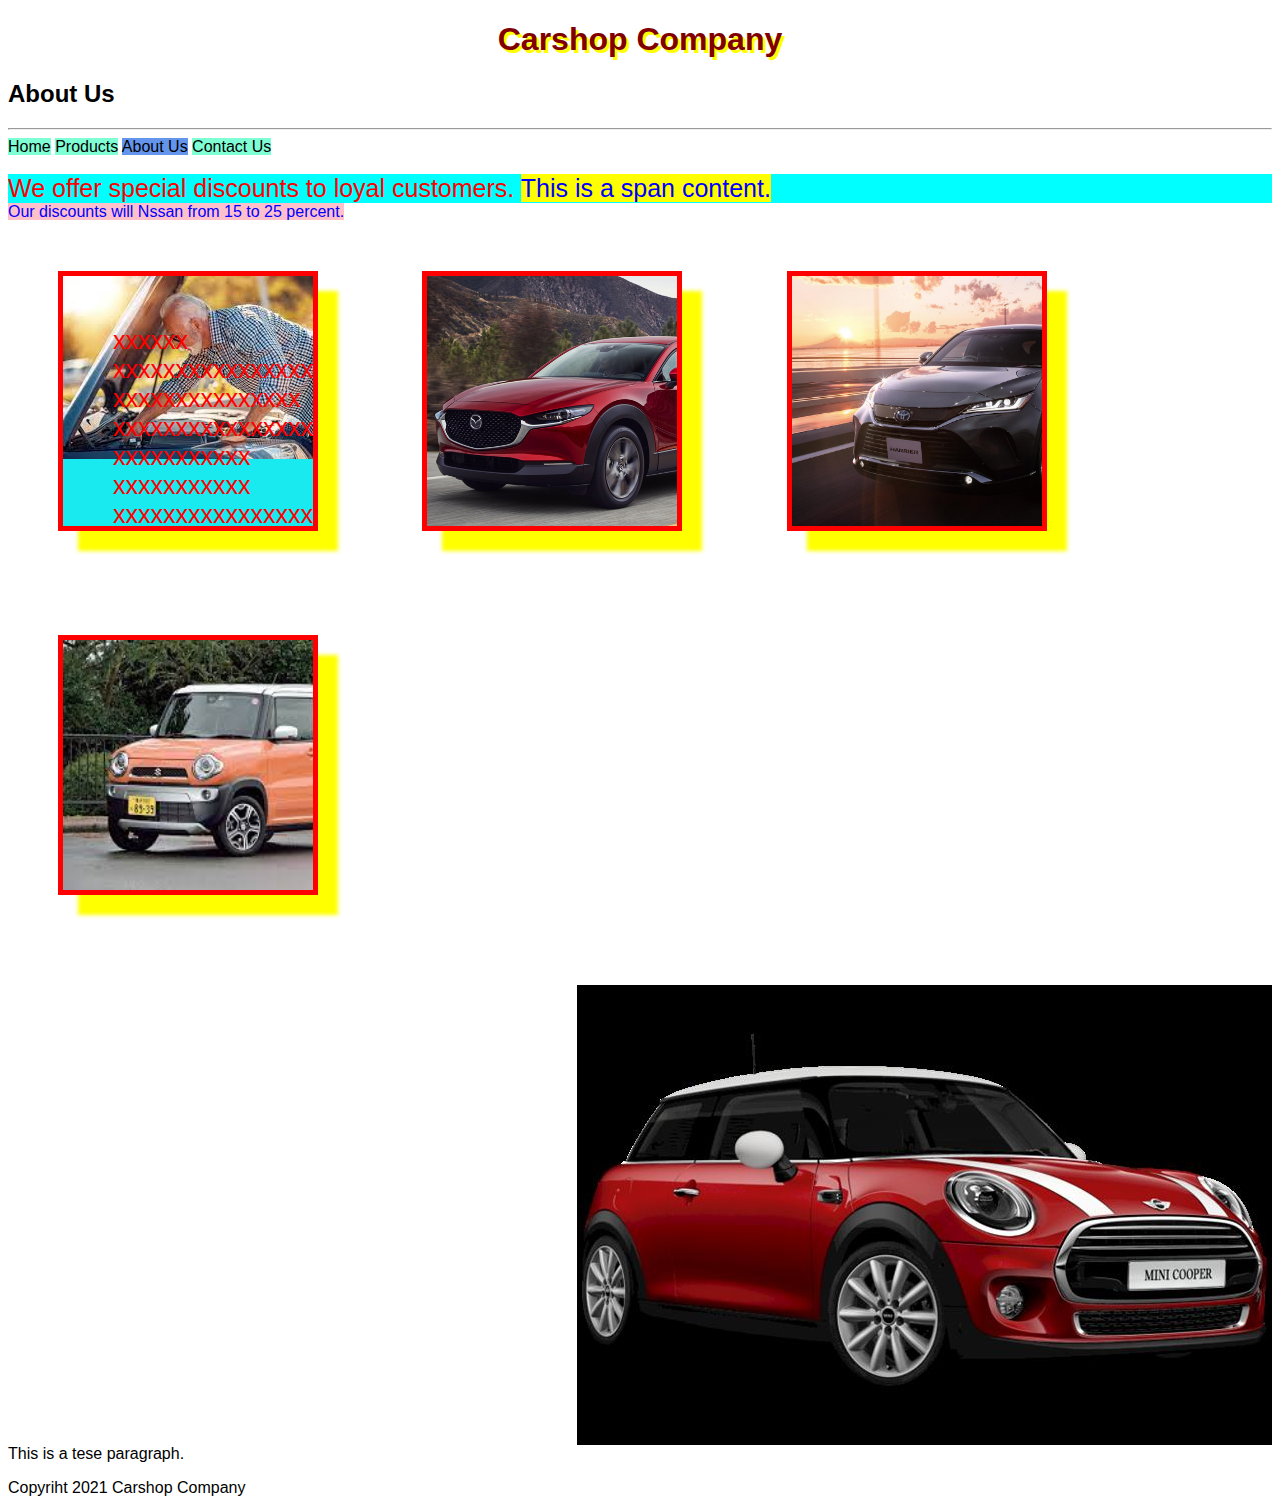
==== about_us.html @ 71ca1441 "First commit" ====
<!DOCTYPE html>
<html lang="en">
<head>
  <meta charset="UTF-8">
  <meta http-equiv="X-UA-Compatible" content="IE=edge">
  <meta name="viewport" content="width=device-width, initial-scale=1.0">
  <title>About Us</title>
  <style>
    div {
          color:red !important;
          font-size: 25px;
    }
    span {
        color:blue;
    }
  </style>
  <link rel="stylesheet" type="text/css" href="css/general.css">
</head>
<body>
  <header>
    <nav>
  <h1 id="website_header">Carshop Company</h1>
  <h2>About Us</h2>
  <hr>
  <a class="main_link" href="index.html">Home</a>
  <a class="main_link" href="products.html">Products</a>
  <a class="main_link" id="current_page" href="about_us.html">About Us</a>
  <a class="main_link" href="contact_us.html">Contact Us</a>
  </nav>
  </header>
  <br>
  <div style="background-color: aqua; ">
    We offer special discounts to loyal customers.
    <span>This is a span content.</span>
  </div>
  <span style="background-color: pink;">
    Our discounts will Nssan from 15 to 25 percent.
  </span>
  <br>
  <div class="about_us_photo" id="photo1">xxxxxx xxxxxxxxxxxxxxxxxxxxxxxxxxxxxxxxxxxxxxxxxxxx xxxxxxxxxxxxxxx xxxxxxxxxxxxxxxxxx xxxxxxxxxxx xxxxxxxxxxx xxxxxxxxxxxxxxxx xxxxxx xxxxxxxxxxx xxxxxxxxx xxxxxxxxxx xxxxxxxxxxxxxx xxxxxxxxxxxxxxx xxxxxxxxxxxxxxxxxx xxxxxxxxxxx xxxxxxxxxxx xxxxxxxxxxxxxxxxxxxxxx xxxxxxxxxxx xxxxxxxxx xxxxxxxxxx xxxxxxxxxxxxxx xxxxxxxxxxxxxxx xxxxxxxxxxxxxxxxxx xxxxxxxxxxx xxxxxxxxxxx xxxxxxxxxxxxxxxx</div>
  <div class="about_us_photo" id="photo2"></div>
  <div class="about_us_photo" id="photo3"></div>
  <div class="about_us_photo" id="photo4"></div>
  <br>
  <br>
  <br>
  <img src="image/mini.jpg" id="aphoto" alt="Phot of a mini">
  <p id="sample_paragraph">This is a tese paragraph.</p>
  <footer>
    Copyriht 2021 Carshop Company
 </footer>
</body>
</html>
---- css/general.css ----
/*div {
   text-decoration: underline;
}*/

* {
   font-family: Arial, Helvetica, sans-serif;
}


.main_link {
     color: black;
     background-color: aquamarine;
     text-decoration: none;
}

#current_page {
   background-color: cornflowerblue;
}

div span {
  background-color: yellow;
}

.main_link:hover {
   background-color: yellow;
}
#password:active {
    background-color: yellow;
}

#website_header {
  color: maroon;
  font-weight: bold;
  font-style: normal;
  text-transform: capitalize;
  text-align: center;
  text-shadow: 3px 3px 0px yellow;
  text-indent: 0px;
  letter-spacing: 0px;
  word-spacing: 0px;
}
ul > li {
   list-style-type: square;
}

body > ol > li {
  /* list-style-type: lower-roman;
   list-style-position: inside;*/
   list-style: url("../image/blue_dot.png") circle inside;
}

.main_link:visited {
    color: black;
}

.about_us_photo {
    background-color:rgb(251, 234, 240);
    height: 150px;
    width: 150px;
    background-repeat: no-repeat;
    background-position: 0px 0px;
    background-attachment: scroll;
    background-size: 350px 250px;
    padding:  50px;
    margin: 50px;
    border: 5px solid red;
    /*border-radius: 350px;*/
    overflow: hidden;
    box-sizing: content-box;
    box-shadow: 20px 20px 4px yellow;
    display: inline-block;
    
}

#photo1 {
   /*background-image: url("../image/maintaning.jpg");*/
   background: rgb(24, 234, 240) url("../image/maintaning.jpg") no-repeat 0px 0px;
   left: 200px;
   top: 50px;
   z-index: -1;
}
#photo2 {
  background-image: url("../image/mazuda.jpg");
  z-index: -2;
}
#photo3 {
  background-image: url("../image/toyota.jpg");
}
#photo4 {
  background-image: url("../image/suzuki.jpg");
}


table {
  empty-cells: show;
  border-spacing: 20px 30px;
  border-collapse: collapse;
}

#aphoto{
  float: right;
}

#sample_paragraph{
    clear: both;
}
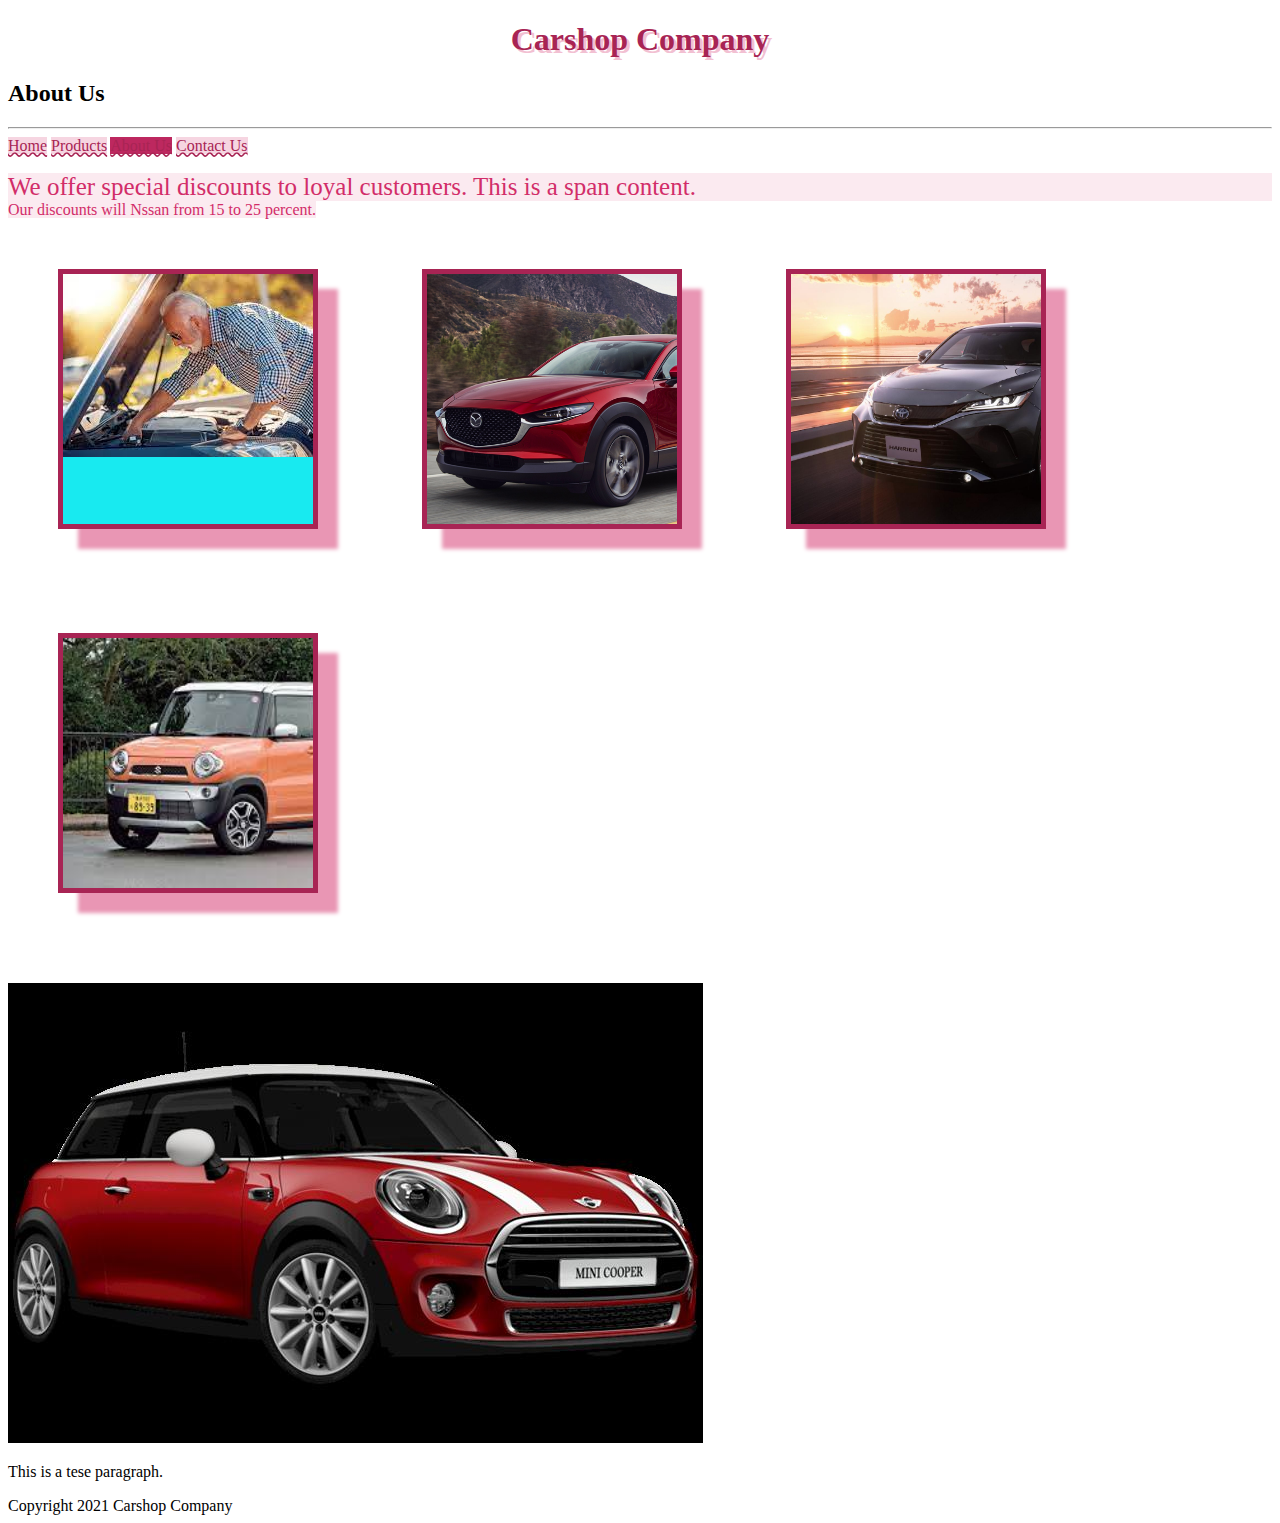
==== commit 6bf59e45: "change style" ====
--- a/about_us.html
+++ b/about_us.html
@@ -7,11 +7,11 @@
   <title>About Us</title>
   <style>
     div {
-          color:red !important;
+          color :#d22d69 !important;
           font-size: 25px;
     }
     span {
-        color:blue;
+        color:#d22d69;
     }
   </style>
   <link rel="stylesheet" type="text/css" href="css/general.css">
@@ -29,15 +29,15 @@
   </nav>
   </header>
   <br>
-  <div style="background-color: aqua; ">
+  <div style="background-color: #fbeaf0; ">
     We offer special discounts to loyal customers.
     <span>This is a span content.</span>
   </div>
-  <span style="background-color: pink;">
+  <span style="background-color: #fbeaf0;">
     Our discounts will Nssan from 15 to 25 percent.
   </span>
   <br>
-  <div class="about_us_photo" id="photo1">xxxxxx xxxxxxxxxxxxxxxxxxxxxxxxxxxxxxxxxxxxxxxxxxxx xxxxxxxxxxxxxxx xxxxxxxxxxxxxxxxxx xxxxxxxxxxx xxxxxxxxxxx xxxxxxxxxxxxxxxx xxxxxx xxxxxxxxxxx xxxxxxxxx xxxxxxxxxx xxxxxxxxxxxxxx xxxxxxxxxxxxxxx xxxxxxxxxxxxxxxxxx xxxxxxxxxxx xxxxxxxxxxx xxxxxxxxxxxxxxxxxxxxxx xxxxxxxxxxx xxxxxxxxx xxxxxxxxxx xxxxxxxxxxxxxx xxxxxxxxxxxxxxx xxxxxxxxxxxxxxxxxx xxxxxxxxxxx xxxxxxxxxxx xxxxxxxxxxxxxxxx</div>
+  <div class="about_us_photo" id="photo1"></div>
   <div class="about_us_photo" id="photo2"></div>
   <div class="about_us_photo" id="photo3"></div>
   <div class="about_us_photo" id="photo4"></div>
@@ -47,7 +47,7 @@
   <img src="image/mini.jpg" id="aphoto" alt="Phot of a mini">
   <p id="sample_paragraph">This is a tese paragraph.</p>
   <footer>
-    Copyriht 2021 Carshop Company
+    Copyright 2021 Carshop Company
  </footer>
 </body>
 </html>--- a/css/general.css
+++ b/css/general.css
@@ -3,22 +3,23 @@
 }*/
 
 * {
-   font-family: Arial, Helvetica, sans-serif;
+   font-family: Georgia, 'Times New Roman', Times, serif;
 }
 
 
 .main_link {
-     color: black;
-     background-color: aquamarine;
-     text-decoration: none;
+     color:#a82454;
+     background-color: #f6d5e1;
+     text-decoration-style: wavy;
+     font-family: Georgia, 'Times New Roman', Times, serif;
 }
 
 #current_page {
-   background-color: cornflowerblue;
+   background-color: #bd285f;
 }
 
 div span {
-  background-color: yellow;
+  background-color: #fbeaf0;
 }
 
 .main_link:hover {
@@ -29,12 +30,12 @@
 }
 
 #website_header {
-  color: maroon;
-  font-weight: bold;
+  color: #a82454;
+  font-weight: bolder;
   font-style: normal;
   text-transform: capitalize;
   text-align: center;
-  text-shadow: 3px 3px 0px yellow;
+  text-shadow: 3px 3px 0px #f2c0d2;
   text-indent: 0px;
   letter-spacing: 0px;
   word-spacing: 0px;
@@ -63,11 +64,11 @@
     background-size: 350px 250px;
     padding:  50px;
     margin: 50px;
-    border: 5px solid red;
+    border: 5px solid #a82454;
     /*border-radius: 350px;*/
     overflow: hidden;
     box-sizing: content-box;
-    box-shadow: 20px 20px 4px yellow;
+    box-shadow: 20px 20px 4px #e996b4;
     display: inline-block;
     
 }
@@ -76,12 +77,13 @@
    /*background-image: url("../image/maintaning.jpg");*/
    background: rgb(24, 234, 240) url("../image/maintaning.jpg") no-repeat 0px 0px;
    left: 200px;
-   top: 50px;
-   z-index: -1;
+   top: 0px;
+   z-index: 0px;
 }
 #photo2 {
   background-image: url("../image/mazuda.jpg");
   z-index: -2;
+
 }
 #photo3 {
   background-image: url("../image/toyota.jpg");
@@ -97,10 +99,6 @@
   border-collapse: collapse;
 }
 
-#aphoto{
-  float: right;
-}
-
 #sample_paragraph{
     clear: both;
-}+}
